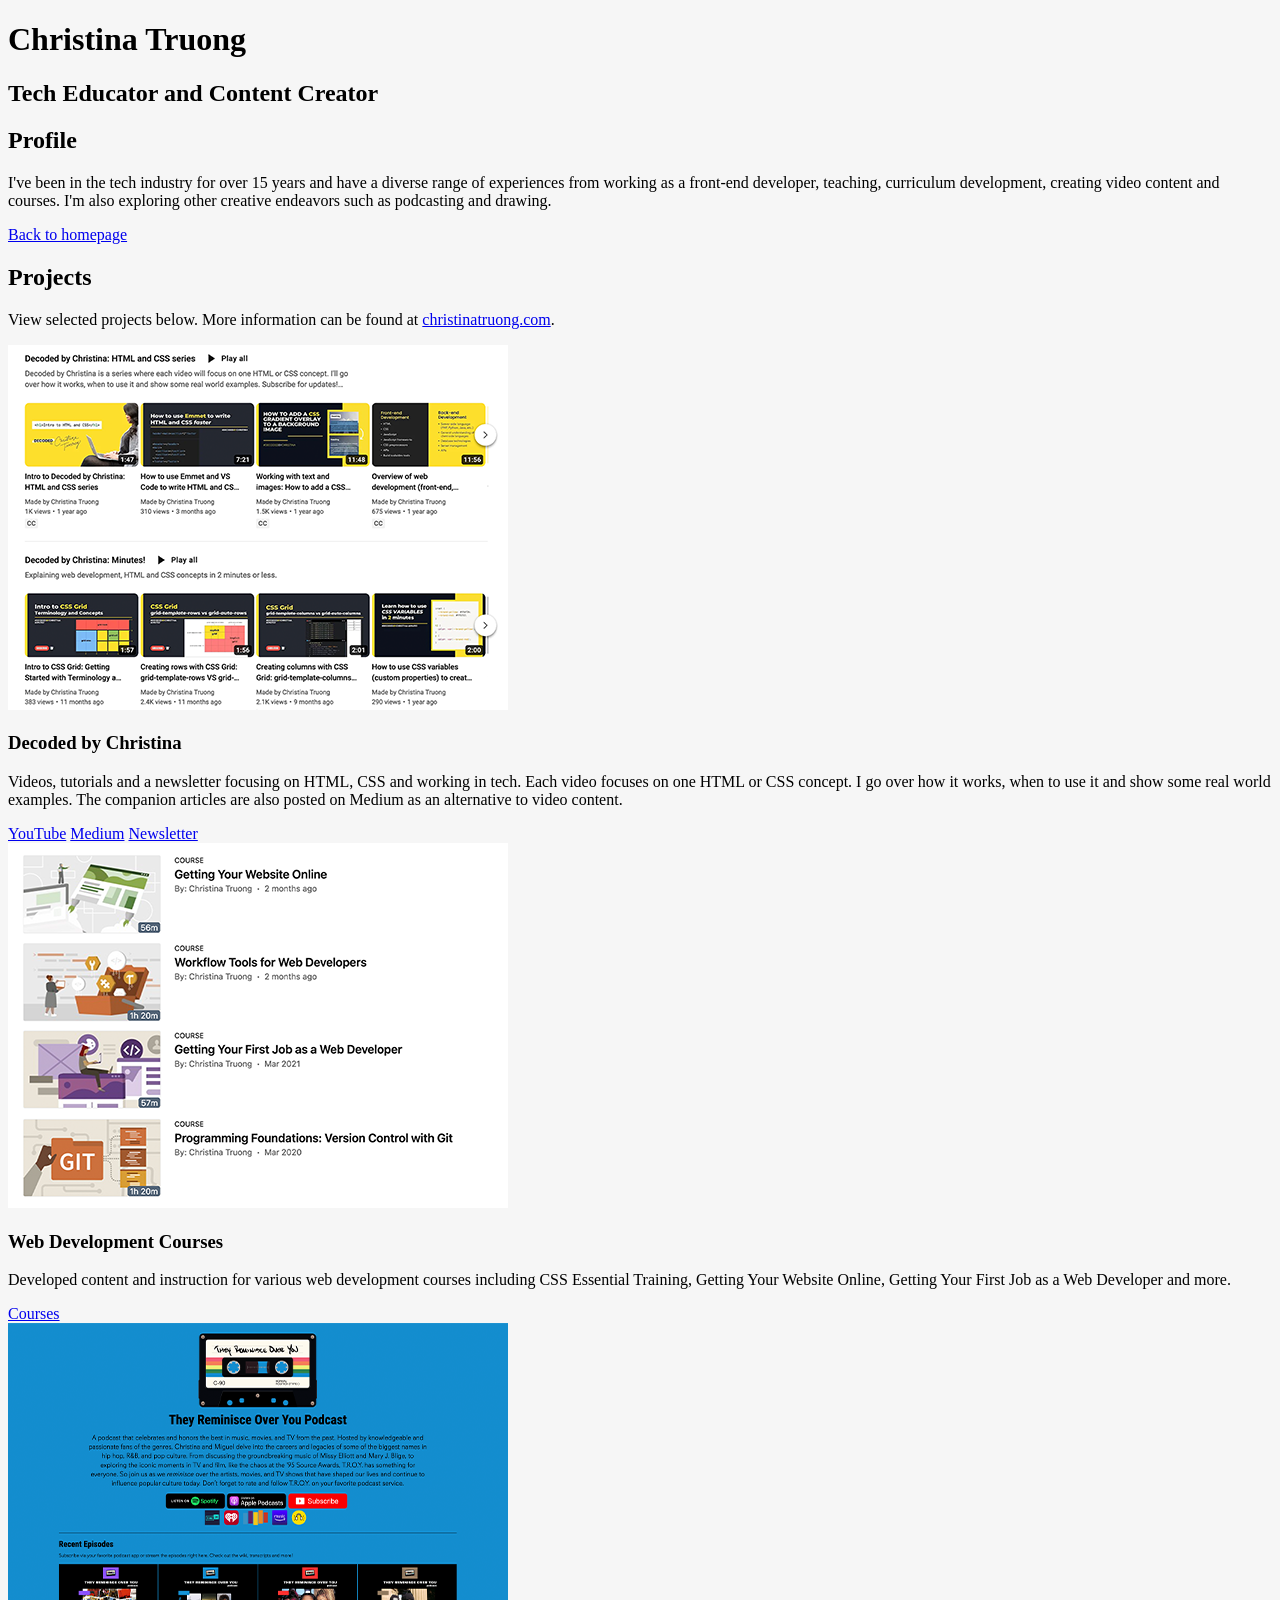
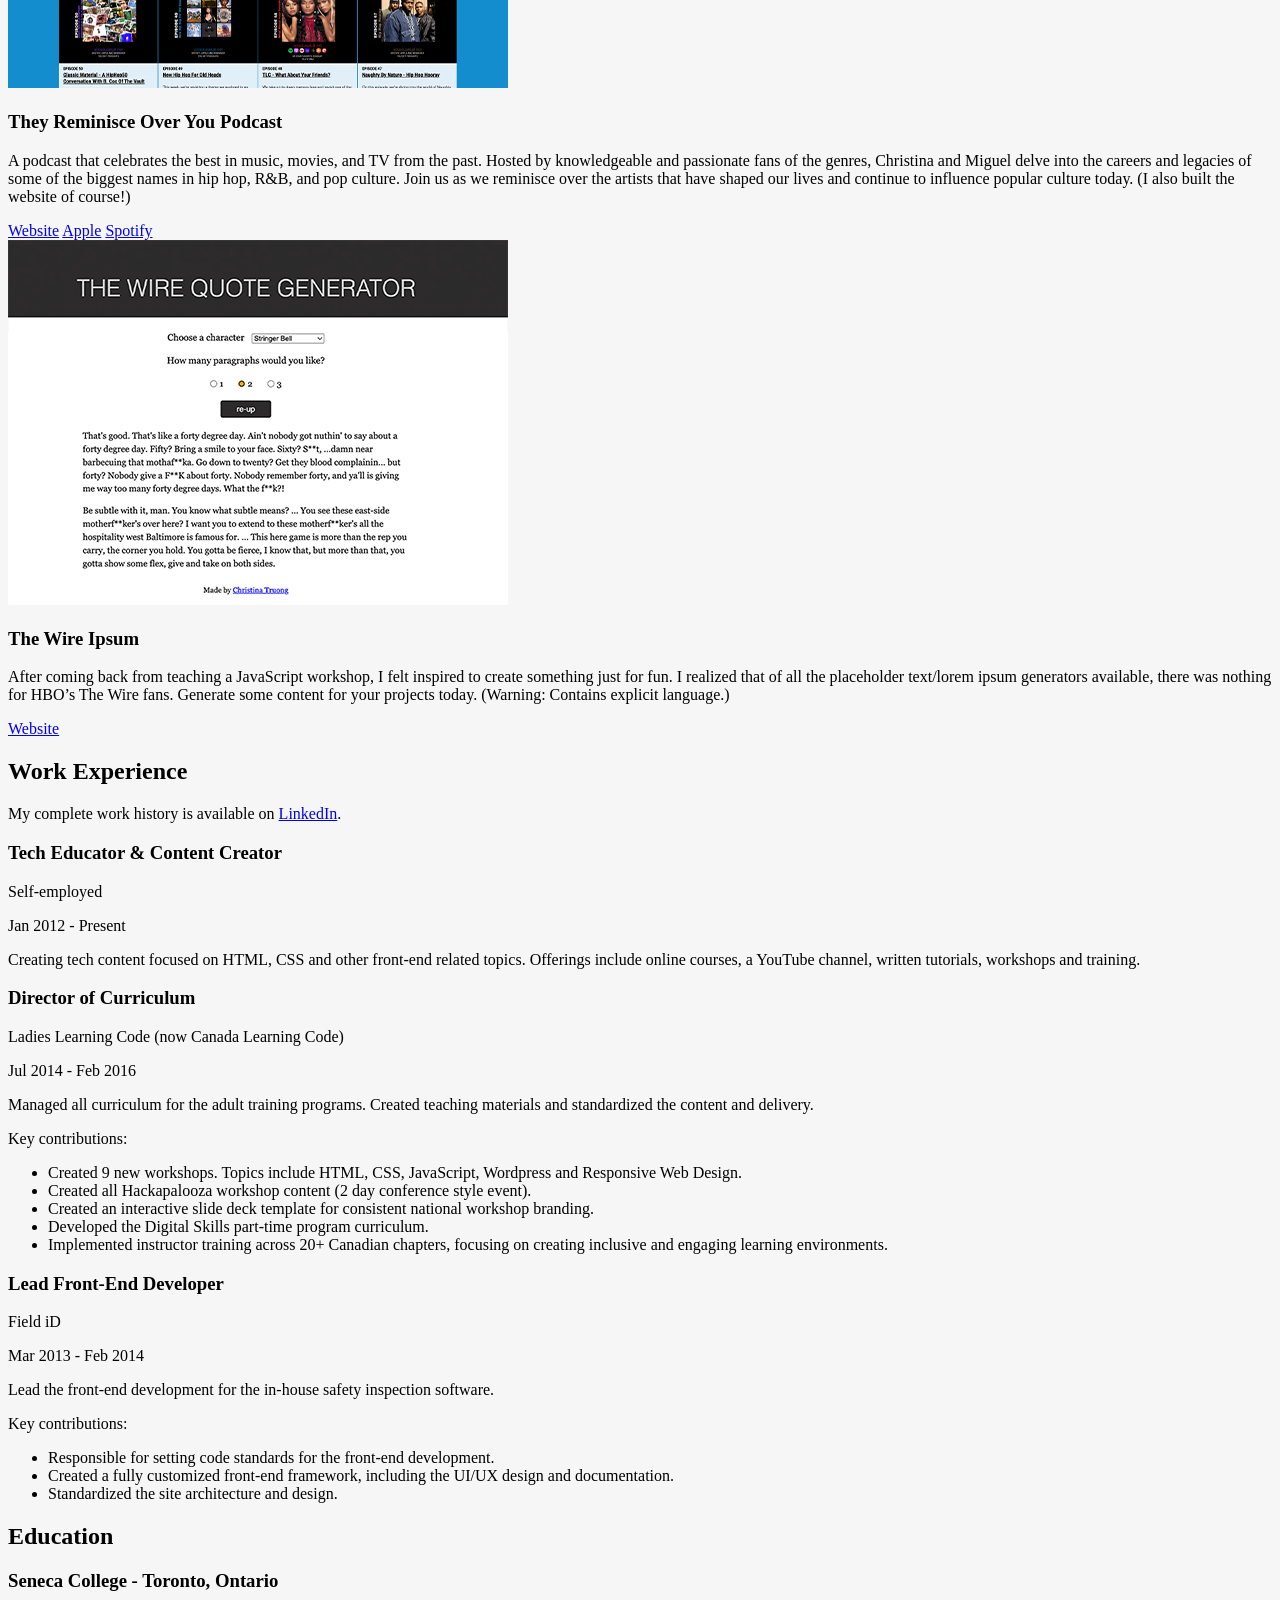
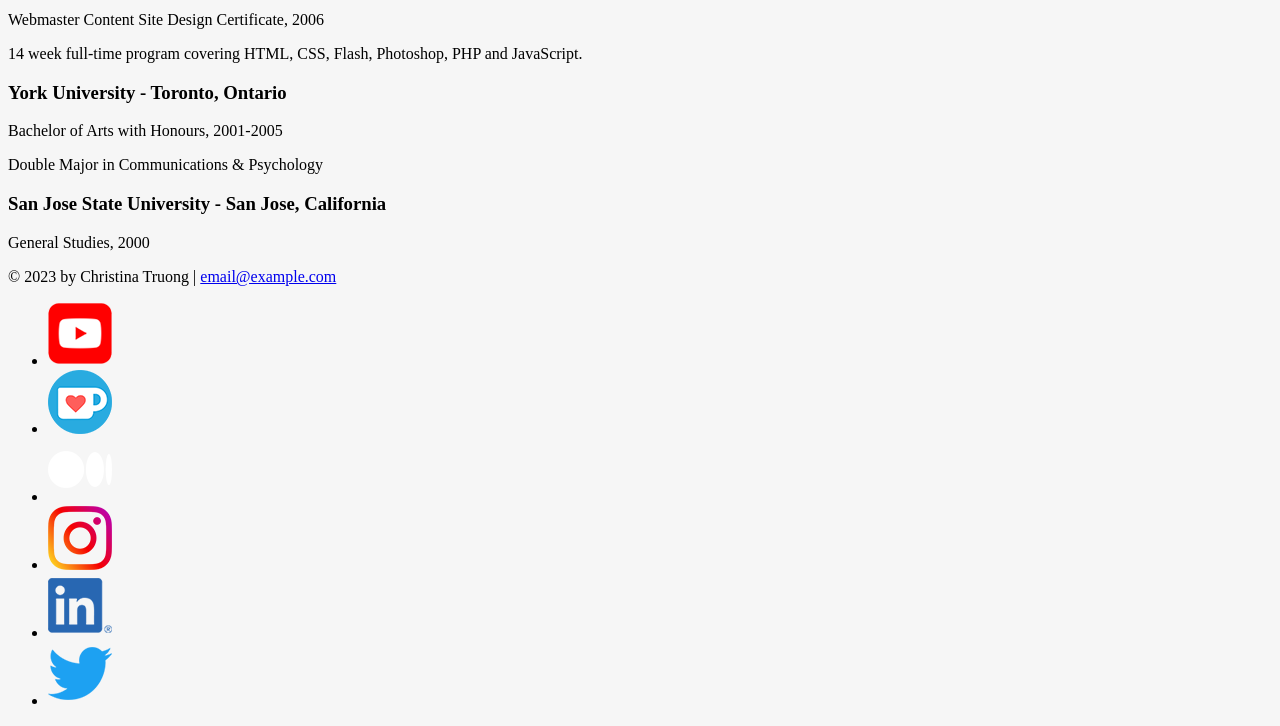
==== resume.html @ 19f9c40a "Initial commit" ====
<!DOCTYPE html>
<html lang="en">
  <head>
    <meta charset="UTF-8">
    <meta name="viewport" content="width=device-width, initial-scale=1.0">
    <title>Resume | Christina Truong, Tech Educator and Content Creator</title>
    <link rel="stylesheet" href="css/styles.css">
  </head>
  <body class="resume">
    <!-- //  INTRO  // -->
    <header>
      <h1>Christina Truong</h1>
      <h2>Tech Educator and Content Creator</h2>
    </header>

    <main>
      <!-- //  PROFILE  // -->
      <section>
        <h2>Profile</h2>
        <p>I've been in the tech industry for over 15 years and have a diverse range of experiences from working as a front-end developer, teaching, curriculum development, creating video content and courses. I'm also exploring other creative endeavors such as podcasting and drawing.</p>
        
        <a href="index.html">Back to homepage</a>
      </section>

      <!-- //  PROJECTS  // -->
      <section>
        <h2>Projects</h2>
        <p>View selected projects below. More information can be found at <a href="https://christinatruong.com" target="_blank">christinatruong.com</a>.</p>

        <section>
          <img src="images/project-decoded-youtube-500px.png" srcset="images/project-decoded-youtube-1000px.png 2x" alt="Decoded by Christina YouTube video thumbnails">
          <h3>Decoded by Christina</h3>
          <p>Videos, tutorials and a newsletter focusing on HTML, CSS and working in tech. Each video focuses on one HTML or CSS concept. I go over how it works, when to use it and show some real world examples. The companion articles are also posted on Medium as an alternative to video content.</p>
          <a href="https://www.youtube.com/@madebychristina" target="_blank">YouTube</a>
          <a href="https://medium.com/@christinatruong" target="_blank">Medium</a>
          <a href="https://bychristina.substack.com/" target="_blank">Newsletter</a>
        </section>

        <section>
          <img src="images/project-courses-500px.png" srcset="images/project-courses-1000px.png 2x" alt="List of course names and thumbnails">
          <h3>Web Development Courses</h3>
          <p>Developed content and instruction for various web development courses including CSS Essential Training, Getting Your Website Online, Getting Your First Job as a Web Developer and more.</p>
          <a href="https://christinatruong.com/courses/" target="_blank">Courses</a>
        </section>

        <section>
          <img src="images/project-troy-podcast-500px.png" srcset="images/project-troy-podcast-1000px.png 2x" alt="The TROY podcast website homepage">
          <h3>They Reminisce Over You Podcast</h3>
          <p>A podcast that celebrates the best in music, movies, and TV from the past. Hosted by knowledgeable and passionate fans of the genres, Christina and Miguel delve into the careers and legacies of some of the biggest names in hip hop, R&B, and pop culture. Join us as we reminisce over the artists that have shaped our lives and continue to influence popular culture today. (I also built the website of course!)</p>
          <a href="https://troypodcast.com/" target="_blank">Website</a>
          <a href="https://podcasts.apple.com/us/podcast/they-reminisce-over-you/id1541737531" target="_blank">Apple</a>
          <a href="https://open.spotify.com/show/7JsQ0j7qldRFpHt63AI8Cn" target="_blank">Spotify</a>
        </section>
        
        <section>
          <img src="images/project-the-wire-ipsum-500px.png" srcset="images/project-the-wire-ipsum-1000px.png 2x" alt="The Wire Ipsum quote generator website">
          <h3>The Wire Ipsum</h3>
          <p>After coming back from teaching a JavaScript workshop, I felt inspired to create something just for fun. I realized that of all the placeholder text/lorem ipsum generators available, there was nothing for HBO’s The Wire fans. Generate some content for your projects today. (Warning: Contains explicit language.)</p>
          <a href="https://thewireipsum.com" target="_blank">Website</a>
        </section>
      </section>

      <!-- //  WORK EXPERIENCE  // -->
      <section>
        <!-- Start content edits below this line.  -->
        <h2>Work Experience</h2>
        <p>My complete work history is available on <a href="https://ca.linkedin.com/in/christinatruong" target="_blank">LinkedIn</a>.</p>

        <section>
          <h3>Tech Educator & Content Creator</h3>
          <p>Self-employed</p>
          <p>Jan 2012 - Present</p>
          
          <p>Creating tech content focused on HTML, CSS and other front-end related topics. Offerings include online courses, a YouTube channel, written tutorials, workshops and training.</p>
        </section>
  
        <section>
          <h3>Director of Curriculum</h3>
          <p>Ladies Learning Code (now Canada Learning Code)</p>
          <p>Jul 2014 - Feb 2016</p>
          
          <p>Managed all curriculum for the adult training programs. Created teaching materials and standardized the content and delivery.</p>
          <p>Key contributions:</p>
          <ul>
            <li>Created 9 new workshops. Topics include HTML, CSS, JavaScript, Wordpress and Responsive Web Design.</li>
            <li>Created all Hackapalooza workshop content (2 day conference style event).</li>
            <li>Created an interactive slide deck template for consistent national workshop branding.</li>
            <li>Developed the Digital Skills part-time program curriculum.</li>
            <li>Implemented instructor training across 20+ Canadian chapters, focusing on creating inclusive and engaging learning environments.</li>
          </ul>
        </section>
  
        <section>
          <h3>Lead Front-End Developer</h3>
          <p>Field iD</p>
          <p>Mar 2013 - Feb 2014</p>
          
          <p>Lead the front-end development for the in-house safety inspection software.</p>
          <p>Key contributions:</p>
          <ul>
            <li>Responsible for setting code standards for the front-end development.</li>
            <li>Created a fully customized front-end framework, including the UI/UX design and documentation.</li>
            <li>Standardized the site architecture and design.</li>
          </ul>
        </section>
      </section>


      <!-- //  EDUCATION & CERTIFICATIONS  // -->
      <section>
        <!-- Start content edits below this line.  -->
        <h2>Education</h2>

        <section>
          <h3>Seneca College - Toronto, Ontario</h3>
          <p>Webmaster Content Site Design Certificate, 2006</p>
          <p>14 week full-time program covering HTML, CSS, Flash, Photoshop, PHP and JavaScript.</p>
        </section>
  
        <section>
          <h3>York University - Toronto, Ontario</h3>
          <p>Bachelor of Arts with Honours, 2001-2005</p>
          <p>Double Major in Communications & Psychology</p>
        </section>
  
        <section>
          <h3>San Jose State University - San Jose, California</h3>
          <p>General Studies, 2000</p>
        </section>
      </section>
    </main>


    <!-- //  FOOTER INFO, SOCIAL MEDIA  // -->
    <footer>
      <p>© 2023 by Christina Truong |  <a href="mailto:email@example.com">email@example.com</a></p>

      <ul>
        <li>
          <a href="https://www.youtube.com/@madebychristina" target="_blank"><img src="images/icon-logo-youtube.png" alt="My YouTube channel"></a>
        </li>
        <li>
          <a href="https://ko-fi.com/christinatruong" target="_blank"><img src="images/icon-logo-ko-fi.png" alt="My Ko-Fi homepage"></a>
        </li>
        <li>
          <a href="https://medium.com/@christinatruong" target="_blank"><img src="images/icon-logo-medium.png" alt="My Medium homepage"></a>
        </li>
        <li>
          <a href="https://www.instagram.com/christina.is.online/" target="_blank"><img src="images/icon-logo-instagram.png" alt="My Instagram"></a>
        </li>
        <li>
          <a href="https://ca.linkedin.com/in/christinatruong" target="_blank"><img src="images/icon-logo-linkedin.png" alt="My LinkedIn profile"></a>
        </li>
        <li>
          <a href="https://twitter.com/christinatruong" target="_blank"><img src="images/icon-logo-twitter.png" alt="My Twitter profile"></a>
        </li>
      </ul>
    </footer>
  </body>
</html>
---- css/styles.css ----
/*
COLOR PALETTE

Dark green    #3c8453
Sandy beige   #bcaa96
Dark gray     #222222
Light gray    #d3d4d6
Off-white     #f6f6f6
*/

/* GLOBAL STYLES 
------------------------------------*/
body {
    background: #f6f6f6; 
}


/* HOME
------------------------------------*/


/* RESUME
------------------------------------*/

/* Profile
------------------------------------*/

/* Projects
------------------------------------*/

/* Work Experience
------------------------------------*/

/* Education
------------------------------------*/


/* FOOTER
------------------------------------*/
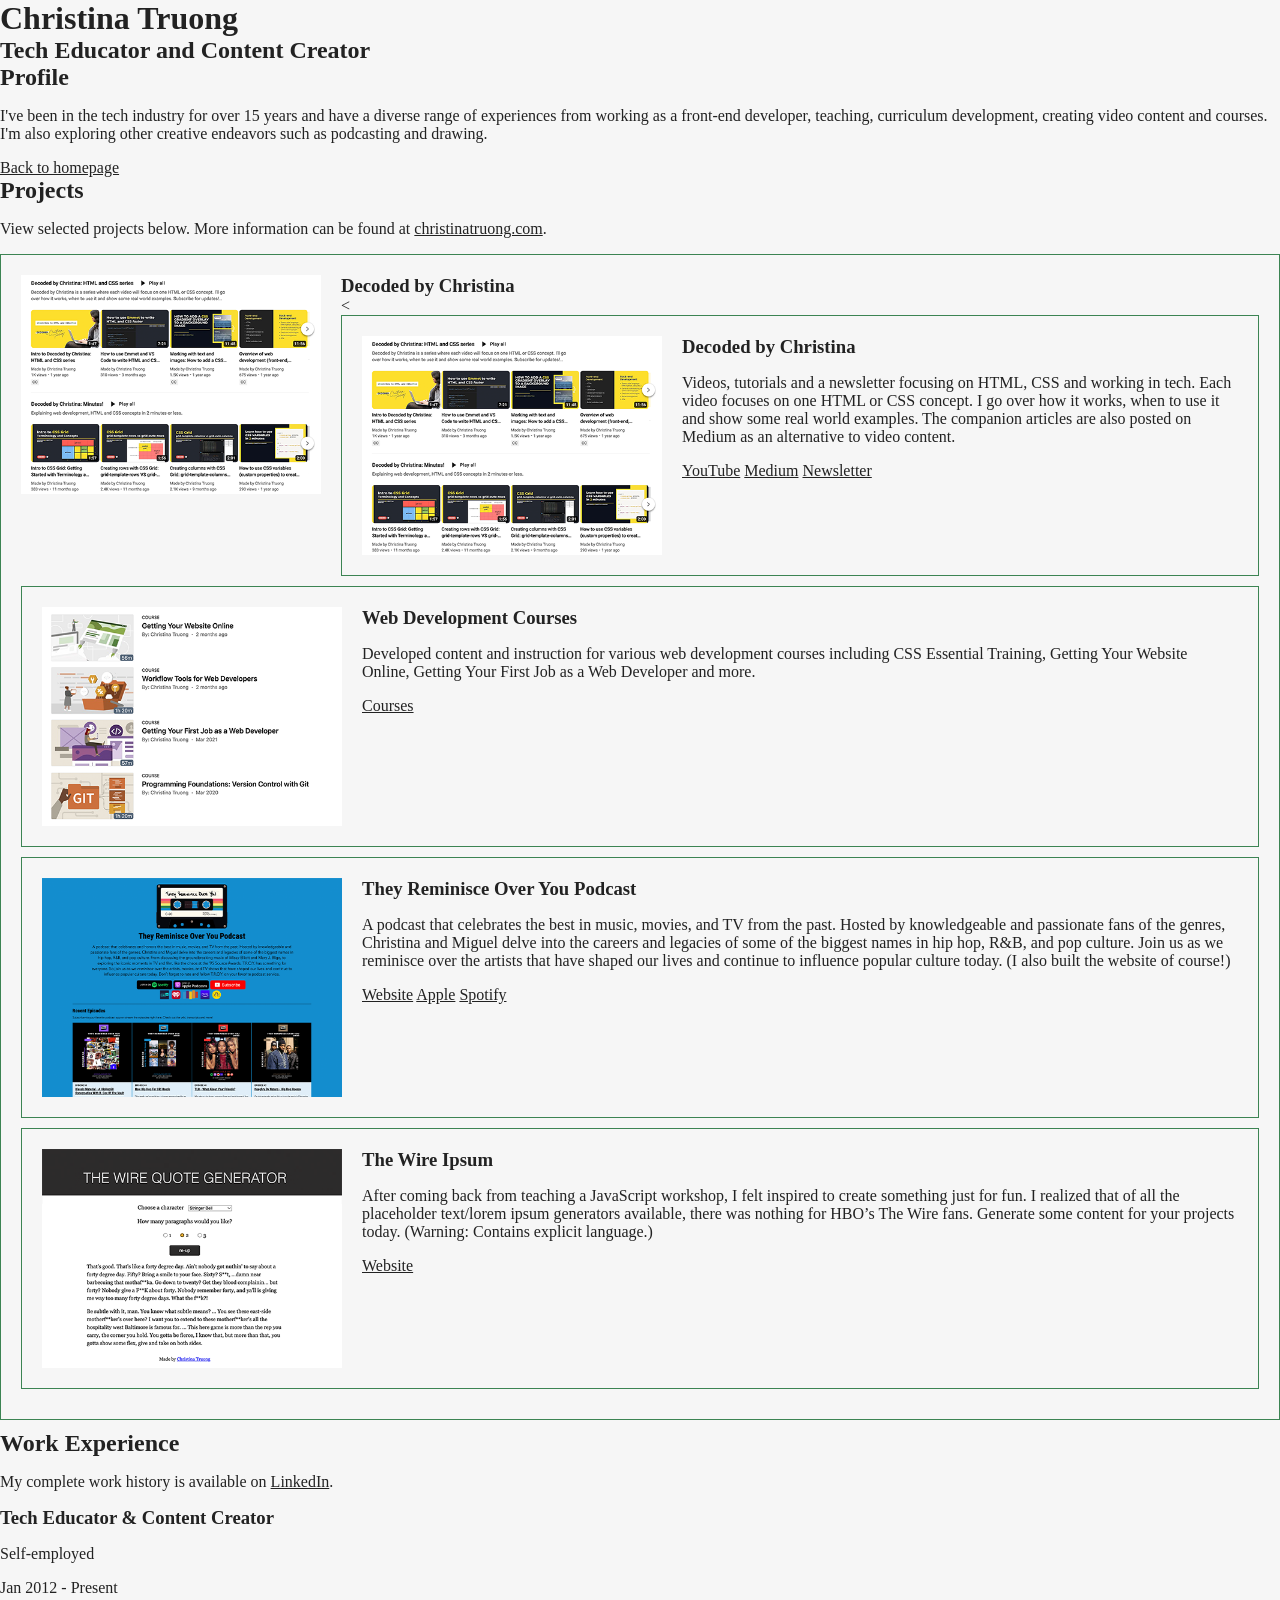
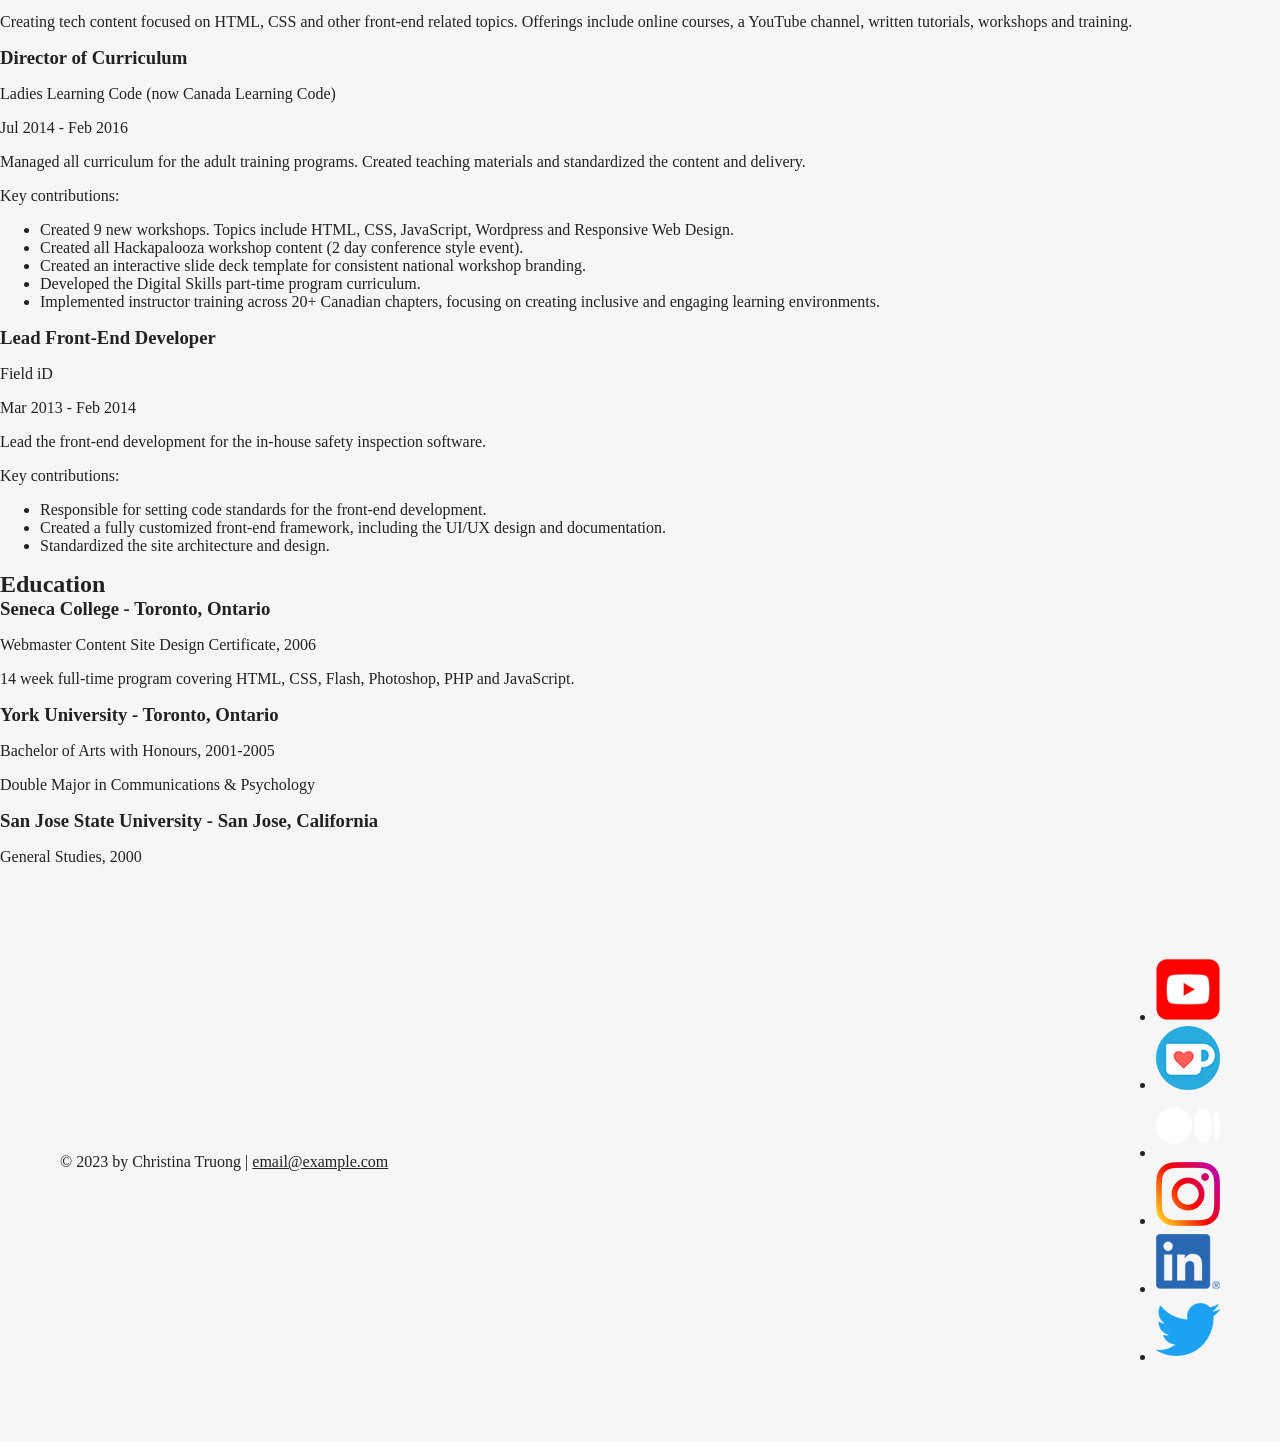
==== commit 566542d1: "Improve responsive homepage spacing and footer layout Adjust homepage spacing for smaller screens Ce" ====
--- a/resume.html
+++ b/resume.html
@@ -18,6 +18,7 @@
       <section>
         <h2>Profile</h2>
         <p>I've been in the tech industry for over 15 years and have a diverse range of experiences from working as a front-end developer, teaching, curriculum development, creating video content and courses. I'm also exploring other creative endeavors such as podcasting and drawing.</p>
+       
         
         <a href="index.html">Back to homepage</a>
       </section>
@@ -26,8 +27,13 @@
       <section>
         <h2>Projects</h2>
         <p>View selected projects below. More information can be found at <a href="https://christinatruong.com" target="_blank">christinatruong.com</a>.</p>
+        <div class="project-wrapper">
 
-        <section>
+    <section class="project-item">
+      <img src="images/project-decoded-youtube-500px.png" srcset="images/project-decoded-youtube-1000px.png 2x" alt="Decoded by Christina YouTube video thumbnails">
+      <h3>Decoded by Christina</h3> 
+
+        <<section class="project-item">
           <img src="images/project-decoded-youtube-500px.png" srcset="images/project-decoded-youtube-1000px.png 2x" alt="Decoded by Christina YouTube video thumbnails">
           <h3>Decoded by Christina</h3>
           <p>Videos, tutorials and a newsletter focusing on HTML, CSS and working in tech. Each video focuses on one HTML or CSS concept. I go over how it works, when to use it and show some real world examples. The companion articles are also posted on Medium as an alternative to video content.</p>
@@ -36,14 +42,14 @@
           <a href="https://bychristina.substack.com/" target="_blank">Newsletter</a>
         </section>
 
-        <section>
+        <section class="project-item">
           <img src="images/project-courses-500px.png" srcset="images/project-courses-1000px.png 2x" alt="List of course names and thumbnails">
           <h3>Web Development Courses</h3>
           <p>Developed content and instruction for various web development courses including CSS Essential Training, Getting Your Website Online, Getting Your First Job as a Web Developer and more.</p>
           <a href="https://christinatruong.com/courses/" target="_blank">Courses</a>
         </section>
 
-        <section>
+        <section class="project-item">
           <img src="images/project-troy-podcast-500px.png" srcset="images/project-troy-podcast-1000px.png 2x" alt="The TROY podcast website homepage">
           <h3>They Reminisce Over You Podcast</h3>
           <p>A podcast that celebrates the best in music, movies, and TV from the past. Hosted by knowledgeable and passionate fans of the genres, Christina and Miguel delve into the careers and legacies of some of the biggest names in hip hop, R&B, and pop culture. Join us as we reminisce over the artists that have shaped our lives and continue to influence popular culture today. (I also built the website of course!)</p>
@@ -52,12 +58,13 @@
           <a href="https://open.spotify.com/show/7JsQ0j7qldRFpHt63AI8Cn" target="_blank">Spotify</a>
         </section>
         
-        <section>
+        <section class="project-item">
           <img src="images/project-the-wire-ipsum-500px.png" srcset="images/project-the-wire-ipsum-1000px.png 2x" alt="The Wire Ipsum quote generator website">
           <h3>The Wire Ipsum</h3>
           <p>After coming back from teaching a JavaScript workshop, I felt inspired to create something just for fun. I realized that of all the placeholder text/lorem ipsum generators available, there was nothing for HBO’s The Wire fans. Generate some content for your projects today. (Warning: Contains explicit language.)</p>
           <a href="https://thewireipsum.com" target="_blank">Website</a>
         </section>
+      </section>
       </section>
 
       <!-- //  WORK EXPERIENCE  // -->
--- a/css/styles.css
+++ b/css/styles.css
@@ -10,30 +10,250 @@
 
 /* GLOBAL STYLES 
 ------------------------------------*/
+/* Alternative box model */
+html {
+    box-sizing: border-box;
+    height: 100%;
+}
+
+*,
+*::before,
+*::after {
+    box-sizing: inherit;
+}
+
 body {
-    background: #f6f6f6; 
-}
-
+    margin: 0;
+    padding: 0;
+    height: 100%;
+}
+:root {
+    --color-primary: #3c8453;
+    --color-secondary: #bcaa96;
+    --color-dark: #222222;
+    --color-gray: #d3d4d6;
+    --color-light: #f6f6f6;
+}
+    body {
+        background: var(--color-light);
+        color: var(--color-dark);
+}
+a {
+    color: var(--color-dark);
+}
+.bg-dark {                            
+    background: var(--color-dark);   
+    color: var(--color-light);       
+}
+.bg-light {                         
+    background: var(--color-light);  
+    color: var(--color-dark);
+}
+.bg-primary {                         
+    background: var(--color-primary); 
+    color: var(--color-light);       
+}
+
+.bg-dark a,                          
+.bg-primary a {                       
+    color: var(--color-light);
+}
+.list-reset {
+    list-style-type: none;
+    margin: 0;
+    padding: 0;
+}
+.content-wrap {
+    max-width: 800px;
+    margin: 0 auto;
+    padding: 30px;
+}
+h1,
+h2,
+h3,
+h4 {
+    margin: 0;
+}
 
 /* HOME
 ------------------------------------*/
-
+.home header {
+    height: 80%;
+    background-image: url("../images/bg-home-office-studio.jpg");
+    background-position: top right;
+    background-size: cover;
+}
+.nav-list {
+  display: flex;
+  justify-content: center;
+}
+
+.nav-list a {
+  display: inline-block;
+  padding: 20px;
+}
+@media screen and (max-width: 650px) {
+  .home .content-wrap {
+    padding: 10px;
+  }
+
+  .home .bg-primary .content-wrap {
+    padding: 20px;
+  }
+}
 
 /* RESUME
 ------------------------------------*/
+.resume.content-wrap {
+  max-width: 1000px;
+  margin-bottom: 30px;
+}
+
+.resume-container {
+  display: grid;
+  grid-template-columns: 300px 1fr;
+  gap: 30px;
+}
+/* Header: small screens */
+@media screen and (max-width: 500px) {
+  .resume header::before {
+    height: 200px;
+  }
+
+  .resume header h1 {
+    font-size: 5rem;
+  }
+
+  .resume header h2 {
+    font-size: 2.6rem;
+  }
+}
 
 /* Profile
 ------------------------------------*/
 
+
 /* Projects
 ------------------------------------*/
+.project-item {
+    display: grid;
+    border: 1px solid var(--color-primary);
+    padding: 20px;
+    margin-bottom: 10px;
+}
+.project-item img {
+    max-width: 100%;
+    height: auto;
+}
+
+@media screen and (min-width: 860px) {
+  /* Styles for screens 860px and wider */
+}
+
+@media screen and (max-width: 859px) {
+  /* Styles for screens 859px and narrower */
+}
+/* Large screens: 860px and wider */
+@media screen and (min-width: 860px) {
+  .project-item {
+    display: flow-root;
+  }
+
+  .project-item img {
+    float: left;
+    margin-right: 20px;
+  }
+}
+/* Large screens */
+@media screen and (min-width: 860px) {
+  .project-item {
+    display: flow-root;
+  }
+
+  .project-item img {
+    float: left;
+    width: 300px;
+    margin-right: 20px;
+  }
+}
+
+/* Medium screens: two-column layout */
+@media screen and (min-width: 650px) and (max-width: 859px) {
+  .project-wrapper {
+    display: grid;
+    grid-template-columns: repeat(2, minmax(0, 1fr));
+    column-gap: 20px;
+  }
+
+  .project-item img {
+    width: 100%;
+  }
+}
+
+/* Small screens */
+@media screen and (max-width: 500px) {
+  .project-item img {
+    width: 100%;
+    margin-bottom: 10px;
+  }
+}
+@media screen and (max-width: 1200px) {
+  .download-link {
+    position: absolute;
+  }
+}
+
+
 
 /* Work Experience
 ------------------------------------*/
+.work-experience {
+  grid-row: 1 / 3;
+  grid-column: 2 / 3;
+}
+/* Work Experience: larger screens */
+@media screen and (min-width: 860px) {
+  .work-item {
+    display: grid;
+    grid-template-columns: 1fr 2fr;
+  }
+
+  .work-summary p:first-child {
+    padding-top: 0;
+  }
+}
 
 /* Education
 ------------------------------------*/
 
 
 /* FOOTER
-------------------------------------*/+------------------------------------*/
+footer {
+  text-align: center;
+  padding: 60px;
+}
+
+/* Social media links */
+.socials-list {
+  display: flex;
+  justify-content: center;
+}
+
+.socials-list img {
+  width: 35px;
+  margin: 15px;
+}
+@media screen and (min-width: 860px) {
+  footer {
+    display: flex;
+    justify-content: space-between;
+    align-items: center;
+  }
+}
+@media screen and (max-width: 859px) {
+  footer {
+    text-align: center;
+    padding: 10px;
+  }
+}
